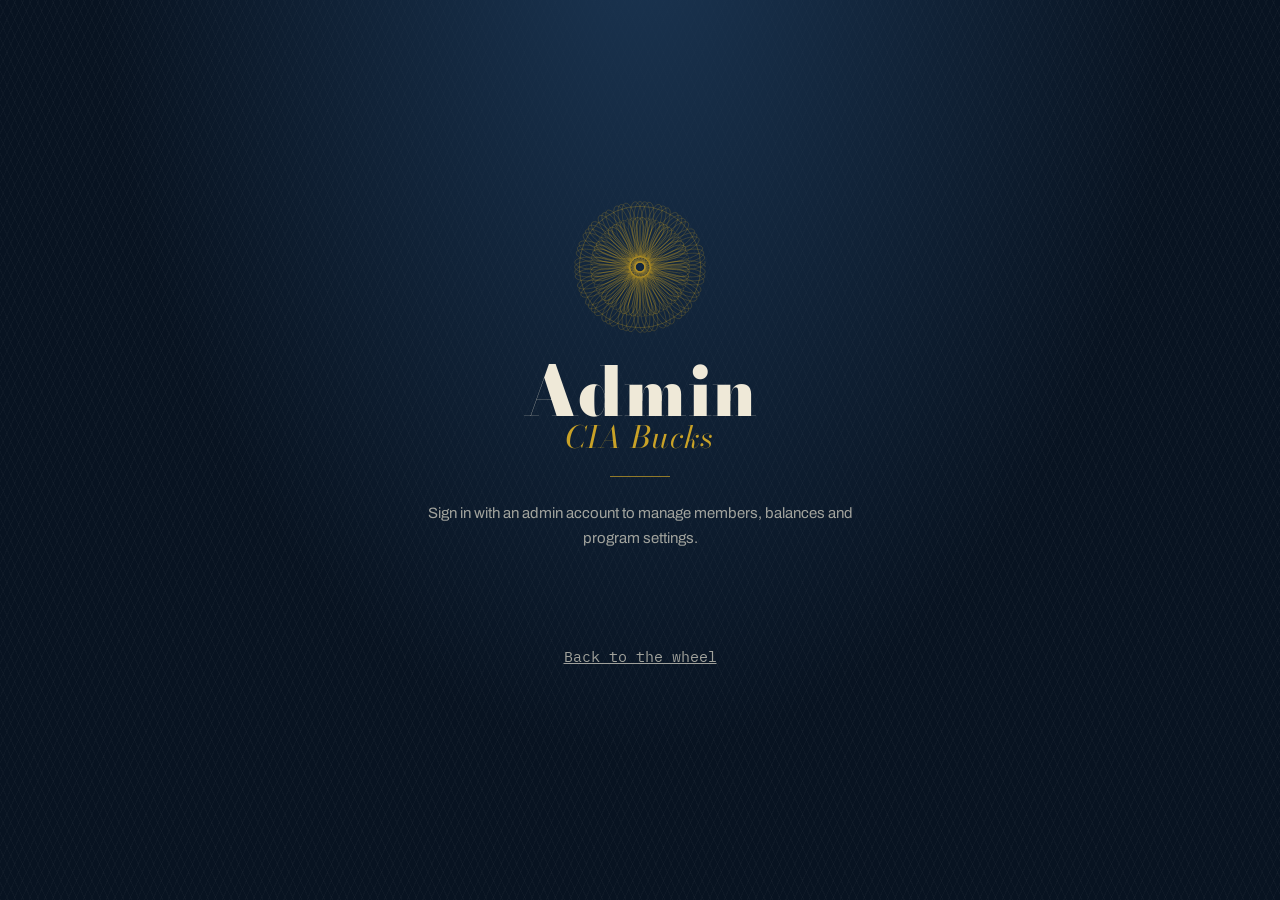
==== admin.html @ a8fc9e8f "Update admin.html" ====
<!doctype html>
<html lang="en">
<head>
<meta charset="utf-8">
<meta name="viewport" content="width=device-width, initial-scale=1">
<title>CIA Bucks — Admin</title>
<link rel="stylesheet" href="assets/styles.css">
<link rel="icon" href="data:image/svg+xml,<svg xmlns='http://www.w3.org/2000/svg' viewBox='0 0 32 32'><text y='26' font-size='26'>&#128176;</text></svg>">
</head>
<body>

<section id="gate" class="gate">
  <div class="gate-inner">
    <div id="gate-seal"></div>
    <h1>Admin<em>CIA Bucks</em></h1>
    <div class="rule"></div>
    <p>Sign in with an admin account to manage members, balances and program settings.</p>
    <div id="gate-error" class="notice"></div>
    <div id="gsi-button"></div>
    <p class="fineprint"><a href="index.html" style="color:inherit">Back to the wheel</a></p>
  </div>
</section>

<header id="masthead" class="masthead hidden">
  <div id="mast-seal"></div>
  <div class="wordmark"><b>CIA Bucks</b><span>Admin</span></div>
  <nav>
    <a class="btn btn-sm" href="index.html">The wheel</a>
    <button id="sign-out" class="btn btn-sm">Sign out</button>
    <div class="who"><small id="whoami"></small></div>
  </nav>
</header>

<main id="app" class="hidden">
  <div id="msg" class="notice"></div>

  <p class="eyebrow">Program at a glance</p>
  <dl class="tiles">
    <div class="tile"><dt>Bucks issued</dt><dd id="t-issued">$0</dd></div>
    <div class="tile"><dt>Members</dt><dd id="t-members">0</dd></div>
    <div class="tile"><dt>Spins taken</dt><dd id="t-spins">0</dd></div>
    <div class="tile"><dt>Spins outstanding</dt><dd id="t-out">0</dd></div>
  </dl>

  <div class="panels">
    <section class="panel">
      <h2>Adjust a balance</h2>
      <div class="form-grid">
        <div style="grid-column:1/-1">
          <label for="adj-email">Member</label>
          <select id="adj-email"></select>
        </div>
        <div><label for="adj-amount">Amount</label><input id="adj-amount" type="number" step="1" placeholder="25 or -25"></div>
        <div><label for="adj-note">Reason</label><input id="adj-note" placeholder="Contest payout"></div>
      </div>
      <button id="adj-go" class="btn btn-solid">Post adjustment</button>
      <p class="fineprint">Positive adds bucks, negative takes them away. Every adjustment is signed with your name in the ledger.</p>
    </section>

    <section class="panel">
      <h2>Admins</h2>
      <div class="form-row">
        <div><label for="new-admin">Add an admin by email</label><input id="new-admin" type="email" placeholder="name@topfarmersagent.com"></div>
        <button id="add-admin" class="btn">Add</button>
      </div>
      <div id="admin-chips" class="chip-list"></div>
      <p class="fineprint">Admins can sign in from any domain. The owner account is permanent.</p>
    </section>

    <section class="panel">
      <h2>Program settings</h2>
      <div class="form-grid">
        <div><label for="cfg-spinsAllowed">Spinning</label>
          <select id="cfg-spinsAllowed"><option value="true">Open</option><option value="false">Paused</option></select></div>
        <div><label for="cfg-transferThreshold">Transfers per first spin</label>
          <input id="cfg-transferThreshold" type="number" min="1"></div>
        <div><label for="cfg-occSpins">Spins per OCC</label>
          <input id="cfg-occSpins" type="number" min="0"></div>
        <div><label for="cfg-allowedDomain">Allowed domain</label><input id="cfg-allowedDomain"></div>
      </div>
      <p class="eyebrow" style="margin-top:6px">Odds</p>
      <div class="form-grid">
        <div><label for="cfg-weight5">$5 weight</label><input id="cfg-weight5" type="number" min="0"></div>
        <div><label for="cfg-weight10">$10 weight</label><input id="cfg-weight10" type="number" min="0"></div>
        <div><label for="cfg-weight20">$20 weight</label><input id="cfg-weight20" type="number" min="0"></div>
      </div>
      <p class="fineprint" id="odds-preview"></p>
      <button id="save-config" class="btn btn-solid">Save settings</button>
    </section>

    <section class="panel wide">
      <h2>Members</h2>
      <div class="scroll">
        <table>
          <thead><tr>
            <th>Member</th><th>Email</th>
            <th class="num">Transfers</th><th class="num">OCCs</th>
            <th class="num">Ready</th><th class="num">Taken</th>
            <th class="num">Balance</th><th></th>
          </tr></thead>
          <tbody id="members-body"></tbody>
        </table>
      </div>
      <p id="members-empty" class="empty hidden">No one has signed in yet.</p>
    </section>

    <section class="panel wide">
      <h2>Daily stats log</h2>
      <div class="scroll">
        <table>
          <thead><tr><th>Logged</th><th>Day</th><th>Member</th><th class="num">Transfers</th><th class="num">OCCs</th><th class="num">Spins</th></tr></thead>
          <tbody id="stats-body"></tbody>
        </table>
      </div>
      <p id="stats-empty" class="empty hidden">No stats logged yet.</p>
    </section>

    <section class="panel wide">
      <h2>Full ledger</h2>
      <div class="scroll">
        <table>
          <thead><tr><th>Date</th><th>Member</th><th>Entry</th><th class="num">Amount</th><th class="num">Balance</th><th>By</th></tr></thead>
          <tbody id="log-body"></tbody>
        </table>
      </div>
    </section>
  </div>
</main>

<script src="https://accounts.google.com/gsi/client" async defer></script>
<script src="assets/config.js"></script>
<script src="assets/common.js"></script>
<script src="assets/admin.js"></script>
</body>
</html>
---- assets/styles.css ----
@import url('https://fonts.googleapis.com/css2?family=Bodoni+Moda:ital,opsz,wght@0,6..96,400;0,6..96,700;0,6..96,900;1,6..96,400&family=Archivo:wght@400;500;600;700&family=IBM+Plex+Mono:wght@400;500;600&display=swap');

:root {
  --vault: #0c1a2b;
  --vault-deep: #081321;
  --ink: #16283e;
  --paper: #efe9d8;
  --paper-2: #e2d9c1;
  --paper-line: #c3b795;
  --green: #2e7d5b;
  --green-lit: #4bb185;
  --gold: #c9a227;
  --gold-lit: #e8c65a;
  --stamp: #a53a2e;
  --display: 'Bodoni Moda', Georgia, serif;
  --body: 'Archivo', system-ui, sans-serif;
  --mono: 'IBM Plex Mono', ui-monospace, monospace;
}

* { box-sizing: border-box; }

html, body { margin: 0; min-height: 100%; }

body {
  font-family: var(--body);
  color: var(--paper);
  background: var(--vault-deep);
  background-image:
    radial-gradient(ellipse at 50% -10%, #1b3552 0%, transparent 60%),
    repeating-linear-gradient(115deg, rgba(255,255,255,.022) 0 1px, transparent 1px 7px),
    repeating-linear-gradient(65deg, rgba(255,255,255,.022) 0 1px, transparent 1px 7px);
  background-attachment: fixed;
  -webkit-font-smoothing: antialiased;
}

/* ------------------------------------------------------------------ shell */

.masthead {
  display: flex; align-items: center; gap: 14px;
  padding: 18px clamp(16px, 4vw, 40px);
  border-bottom: 1px solid rgba(201,162,39,.28);
  background: linear-gradient(180deg, rgba(12,26,43,.96), rgba(12,26,43,.7));
  position: sticky; top: 0; z-index: 20; backdrop-filter: blur(8px);
}

.seal { width: 38px; height: 38px; flex: none; }

.wordmark { display: flex; flex-direction: column; line-height: 1; }
.wordmark b {
  font-family: var(--display); font-weight: 900; font-size: 22px;
  letter-spacing: .04em; color: var(--paper);
}
.wordmark span {
  font-family: var(--mono); font-size: 10px; letter-spacing: .22em;
  text-transform: uppercase; color: var(--gold); margin-top: 4px;
}

.masthead nav { margin-left: auto; display: flex; align-items: center; gap: 8px; }

.who { display: flex; align-items: center; gap: 10px; }
.who img { width: 30px; height: 30px; border-radius: 50%; border: 1px solid var(--gold); }
.who small { font-family: var(--mono); font-size: 11px; color: rgba(239,233,216,.62); }

main { padding: clamp(22px, 5vw, 52px) clamp(16px, 4vw, 40px) 72px; max-width: 1120px; margin: 0 auto; }

/* ------------------------------------------------------------------ atoms */

.eyebrow {
  font-family: var(--mono); font-size: 10.5px; letter-spacing: .26em;
  text-transform: uppercase; color: var(--gold); margin: 0 0 10px;
}

.btn {
  font-family: var(--body); font-weight: 600; font-size: 14px;
  padding: 10px 18px; border-radius: 2px; cursor: pointer;
  border: 1px solid rgba(201,162,39,.5); background: transparent; color: var(--paper);
  transition: background .18s, border-color .18s, color .18s;
}
.btn:hover { background: rgba(201,162,39,.14); border-color: var(--gold); }
.btn:focus-visible { outline: 2px solid var(--gold-lit); outline-offset: 2px; }
.btn[disabled] { opacity: .42; cursor: not-allowed; }
.btn-solid { background: var(--gold); border-color: var(--gold); color: #1a1305; }
.btn-solid:hover { background: var(--gold-lit); border-color: var(--gold-lit); }
.btn-danger { border-color: rgba(165,58,46,.6); color: #e9a79e; }
.btn-danger:hover { background: rgba(165,58,46,.18); border-color: var(--stamp); }
.btn-sm { padding: 6px 12px; font-size: 12.5px; }

input, select {
  font-family: var(--mono); font-size: 13px; color: var(--paper);
  background: rgba(255,255,255,.04); border: 1px solid rgba(239,233,216,.18);
  border-radius: 2px; padding: 9px 11px; width: 100%;
}
input:focus, select:focus { outline: none; border-color: var(--gold); background: rgba(255,255,255,.07); }
select option { background: var(--vault); }
label {
  display: block; font-family: var(--mono); font-size: 10px; letter-spacing: .18em;
  text-transform: uppercase; color: rgba(239,233,216,.5); margin-bottom: 6px;
}

.notice {
  border-left: 2px solid var(--gold); background: rgba(201,162,39,.09);
  padding: 11px 14px; font-size: 13.5px; border-radius: 0 2px 2px 0; margin: 0 0 18px;
}
.notice.bad { border-left-color: var(--stamp); background: rgba(165,58,46,.13); color: #f0c4bd; }
.notice.good { border-left-color: var(--green-lit); background: rgba(75,177,133,.11); }
.notice:empty { display: none; }

/* --------------------------------------------------------------- sign-in */

.gate {
  min-height: 100dvh; display: grid; place-items: center;
  padding: 32px 20px; text-align: center;
}
.gate-inner { max-width: 460px; }
.gate .rosette { width: 132px; height: 132px; margin: 0 auto 26px; display: block; }
.gate h1 {
  font-family: var(--display); font-weight: 900; font-size: clamp(40px, 9vw, 68px);
  margin: 0; letter-spacing: .01em; line-height: .95;
}
.gate h1 em { font-style: italic; font-weight: 400; display: block; font-size: .45em; color: var(--gold); letter-spacing: .04em; }
.gate p { color: rgba(239,233,216,.66); font-size: 15px; line-height: 1.65; margin: 20px 0 30px; }
.gate .rule { width: 60px; height: 1px; background: var(--gold); margin: 24px auto; opacity: .7; }
#gsi-button { display: flex; justify-content: center; min-height: 44px; }
.fineprint { font-family: var(--mono); font-size: 11px; color: rgba(239,233,216,.4); margin-top: 26px; line-height: 1.8; }

/* -------------------------------------------------------------- the floor */

.floor { display: grid; grid-template-columns: minmax(0, 1fr) minmax(0, 420px); gap: clamp(28px, 5vw, 56px); align-items: start; }
@media (max-width: 880px) { .floor { grid-template-columns: 1fr; } .floor .stage { order: -1; } }

/* wheel */
.stage { text-align: center; }
.wheel-wrap { position: relative; width: min(100%, 380px); margin: 0 auto; aspect-ratio: 1; }
.wheel { width: 100%; height: 100%; display: block; filter: drop-shadow(0 18px 34px rgba(0,0,0,.55)); }
#wheel-rotor { transform-origin: 200px 200px; }
.pointer { position: absolute; top: -6px; left: 50%; transform: translateX(-50%); z-index: 2; }

.spin-btn {
  margin-top: 14px; font-family: var(--display); font-weight: 700; font-size: 19px;
  letter-spacing: .12em; text-transform: uppercase; padding: 14px 44px;
}
.spin-status { font-family: var(--mono); font-size: 11.5px; letter-spacing: .1em; text-transform: uppercase; color: rgba(239,233,216,.5); margin-top: 14px; min-height: 18px; }

/* ---------------------------------------------------------- the banknote */

.note {
  position: relative; background: var(--paper); color: var(--ink);
  border-radius: 3px; padding: 26px 26px 22px; overflow: hidden;
  box-shadow: 0 16px 40px rgba(0,0,0,.5), 0 0 0 1px rgba(0,0,0,.35);
}
.note::before {
  content: ''; position: absolute; inset: 9px; border: 1.5px solid var(--green);
  border-radius: 2px; opacity: .5; pointer-events: none;
}
.note::after {
  content: ''; position: absolute; inset: 0; pointer-events: none; opacity: .18;
  background:
    repeating-linear-gradient(45deg, var(--paper-line) 0 .5px, transparent .5px 6px),
    repeating-linear-gradient(-45deg, var(--paper-line) 0 .5px, transparent .5px 6px);
}
.note > * { position: relative; z-index: 1; }
.note-top { display: flex; justify-content: space-between; align-items: baseline; }
.note-top .eyebrow { color: var(--green); margin: 0; }
.note-serial { font-family: var(--mono); font-size: 10.5px; color: var(--stamp); letter-spacing: .12em; }

.amount {
  font-family: var(--display); font-weight: 900; line-height: .88;
  font-size: clamp(58px, 14vw, 88px); margin: 14px 0 2px; letter-spacing: -.02em;
}
.amount sup { font-size: .38em; vertical-align: super; font-weight: 700; margin-right: .06em; }
.note-words { font-family: var(--display); font-style: italic; font-size: 15px; color: var(--green); }

.note-foot {
  display: flex; gap: 22px; margin-top: 20px; padding-top: 14px;
  border-top: 1px solid rgba(46,125,91,.32);
}
.note-foot div { flex: 1; }
.note-foot dt { font-family: var(--mono); font-size: 9.5px; letter-spacing: .16em; text-transform: uppercase; color: rgba(22,40,62,.55); margin: 0 0 3px; }
.note-foot dd { margin: 0; font-family: var(--mono); font-size: 14px; font-weight: 600; }

.stamp {
  position: absolute; right: 16px; bottom: 12px; z-index: 2;
  font-family: var(--display); font-weight: 700; font-size: 15px; letter-spacing: .18em;
  color: var(--stamp); border: 2.5px solid var(--stamp); border-radius: 3px;
  padding: 5px 11px; transform: rotate(-11deg) scale(.85); opacity: 0;
  transition: opacity .35s ease, transform .35s cubic-bezier(.2,1.7,.5,1);
}
.stamp.show { opacity: .82; transform: rotate(-11deg) scale(1); }

/* ------------------------------------------------------------ stats card */

.stats-card {
  border: 1px solid rgba(201,162,39,.24); border-radius: 3px;
  padding: 20px 22px; background: rgba(255,255,255,.022);
}
.stat-inputs { display: grid; grid-template-columns: 1fr 1fr; gap: 14px; margin-bottom: 14px; }
.earn-preview {
  font-family: var(--mono); font-size: 12.5px; letter-spacing: .04em;
  color: var(--gold-lit); min-height: 18px; margin: 0 0 14px;
}
.stats-card .btn-solid { width: 100%; }
#rules-note { line-height: 1.7; }
.done-lead { font-family: var(--display); font-style: italic; font-size: 18px; color: var(--green-lit); margin: 0 0 16px; }
.done-grid { display: grid; grid-template-columns: repeat(3, 1fr); gap: 14px; margin: 0 0 14px; }
.done-grid div { text-align: center; border: 1px solid rgba(239,233,216,.12); border-radius: 2px; padding: 12px 8px; }
.done-grid dt { font-family: var(--mono); font-size: 9.5px; letter-spacing: .16em; text-transform: uppercase; color: rgba(239,233,216,.5); margin: 0 0 6px; }
.done-grid dd { margin: 0; font-family: var(--display); font-weight: 700; font-size: 28px; line-height: 1; }
.done-grid dd.lit { color: var(--gold-lit); }

.spins-ready {
  margin-top: 22px; font-family: var(--mono); font-size: 12px; letter-spacing: .12em;
  text-transform: uppercase; color: rgba(239,233,216,.62);
}
.spins-ready b { font-family: var(--display); font-size: 20px; color: var(--gold-lit); margin-right: 4px; }

/* ---------------------------------------------------------------- ledger */

.ledger { margin-top: 34px; }
.ledger h2, .panel h2 {
  font-family: var(--display); font-weight: 700; font-size: 21px; margin: 0 0 14px;
  padding-bottom: 9px; border-bottom: 1px solid rgba(201,162,39,.26);
}
table { width: 100%; border-collapse: collapse; font-family: var(--mono); font-size: 12.5px; }
th {
  text-align: left; font-size: 9.5px; letter-spacing: .18em; text-transform: uppercase;
  color: rgba(239,233,216,.45); font-weight: 500; padding: 0 10px 8px 0;
}
td { padding: 9px 10px 9px 0; border-top: 1px solid rgba(239,233,216,.09); vertical-align: middle; }
tbody tr:hover { background: rgba(255,255,255,.028); }
.num { text-align: right; font-variant-numeric: tabular-nums; }
.pos { color: var(--green-lit); }
.neg { color: #e9a79e; }
.muted { color: rgba(239,233,216,.42); }
.empty { padding: 26px 0; color: rgba(239,233,216,.42); font-family: var(--mono); font-size: 12.5px; }

.tag {
  font-size: 9.5px; letter-spacing: .14em; text-transform: uppercase;
  border: 1px solid currentColor; border-radius: 2px; padding: 2px 6px; opacity: .8;
}

/* ----------------------------------------------------------------- admin */

.tiles { display: grid; grid-template-columns: repeat(auto-fit, minmax(160px, 1fr)); gap: 14px; margin-bottom: 34px; }
.tile { border: 1px solid rgba(201,162,39,.22); border-radius: 2px; padding: 16px 18px; background: rgba(255,255,255,.022); }
.tile dt { font-family: var(--mono); font-size: 9.5px; letter-spacing: .18em; text-transform: uppercase; color: rgba(239,233,216,.5); margin: 0 0 8px; }
.tile dd { margin: 0; font-family: var(--display); font-weight: 700; font-size: 32px; line-height: 1; }

.panels { display: grid; grid-template-columns: repeat(auto-fit, minmax(300px, 1fr)); gap: clamp(24px, 4vw, 42px); }
.panel { min-width: 0; }
.panel.wide { grid-column: 1 / -1; }
.form-row { display: grid; grid-template-columns: 1fr auto; gap: 10px; align-items: end; margin-bottom: 12px; }
.form-grid { display: grid; grid-template-columns: repeat(auto-fit, minmax(140px, 1fr)); gap: 12px; margin-bottom: 14px; }
.scroll { max-height: 420px; overflow: auto; }
.chip-list { display: flex; flex-wrap: wrap; gap: 8px; margin-top: 4px; }
.chip {
  display: flex; align-items: center; gap: 8px; font-family: var(--mono); font-size: 12px;
  border: 1px solid rgba(239,233,216,.2); border-radius: 2px; padding: 5px 6px 5px 10px;
}
.chip button { background: none; border: 0; color: rgba(239,233,216,.5); cursor: pointer; font-size: 15px; line-height: 1; padding: 0 4px; }
.chip button:hover { color: var(--stamp); }
.chip.locked { border-color: rgba(201,162,39,.45); color: var(--gold-lit); }

.hidden { display: none !important; }

@media (prefers-reduced-motion: reduce) {
  .stamp { transition: opacity .2s; }
}
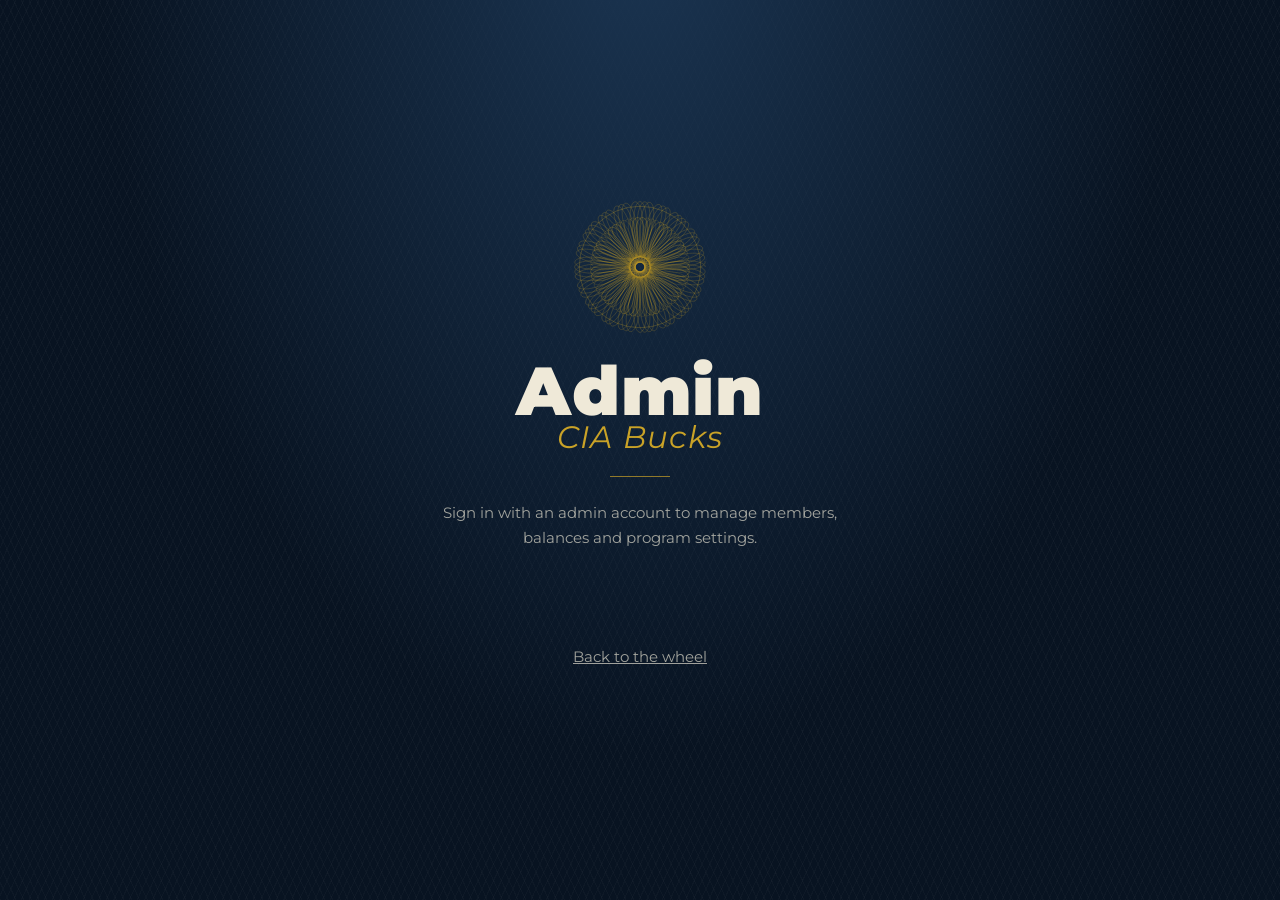
==== commit 7f3068a8: "Update admin.html" ====
--- a/admin.html
+++ b/admin.html
@@ -26,6 +26,7 @@
   <div class="wordmark"><b>CIA Bucks</b><span>Admin</span></div>
   <nav>
     <a class="btn btn-sm" href="index.html">The wheel</a>
+    <a class="btn btn-sm" href="transactions.html">Transactions</a>
     <button id="sign-out" class="btn btn-sm">Sign out</button>
     <div class="who"><small id="whoami"></small></div>
   </nav>
@@ -40,6 +41,7 @@
     <div class="tile"><dt>Members</dt><dd id="t-members">0</dd></div>
     <div class="tile"><dt>Spins taken</dt><dd id="t-spins">0</dd></div>
     <div class="tile"><dt>Spins outstanding</dt><dd id="t-out">0</dd></div>
+    <div class="tile"><dt>Baseballs awarded</dt><dd id="t-baseballs">0</dd></div>
   </dl>
 
   <div class="panels">
@@ -95,6 +97,7 @@
           <thead><tr>
             <th>Member</th><th>Email</th>
             <th class="num">Transfers</th><th class="num">OCCs</th>
+            <th class="num">⚾</th>
             <th class="num">Ready</th><th class="num">Taken</th>
             <th class="num">Balance</th><th></th>
           </tr></thead>
--- a/assets/styles.css
+++ b/assets/styles.css
@@ -1,4 +1,4 @@
-@import url('https://fonts.googleapis.com/css2?family=Bodoni+Moda:ital,opsz,wght@0,6..96,400;0,6..96,700;0,6..96,900;1,6..96,400&family=Archivo:wght@400;500;600;700&family=IBM+Plex+Mono:wght@400;500;600&display=swap');
+@import url('https://fonts.googleapis.com/css2?family=Montserrat:ital,wght@0,300;0,400;0,500;0,600;0,700;0,800;0,900;1,400;1,600&display=swap');
 
 :root {
   --vault: #0c1a2b;
@@ -12,9 +12,9 @@
   --gold: #c9a227;
   --gold-lit: #e8c65a;
   --stamp: #a53a2e;
-  --display: 'Bodoni Moda', Georgia, serif;
-  --body: 'Archivo', system-ui, sans-serif;
-  --mono: 'IBM Plex Mono', ui-monospace, monospace;
+  --display: 'Montserrat', system-ui, sans-serif;
+  --body: 'Montserrat', system-ui, sans-serif;
+  --mono: 'Montserrat', system-ui, sans-serif;
 }
 
 * { box-sizing: border-box; }
@@ -170,6 +170,20 @@
 .amount sup { font-size: .38em; vertical-align: super; font-weight: 700; margin-right: .06em; }
 .note-words { font-family: var(--display); font-style: italic; font-size: 15px; color: var(--green); }
 
+.note-awards { margin-top: 18px; }
+.awards-label {
+  display: block; font-family: var(--mono); font-size: 9.5px; letter-spacing: .16em;
+  text-transform: uppercase; color: rgba(22,40,62,.55); margin-bottom: 8px;
+}
+.awards-icons { display: flex; flex-wrap: wrap; gap: 12px; align-items: center; }
+.awards-set { display: inline-flex; gap: 4px; }
+.awards-more { font-family: var(--mono); font-size: 12px; font-weight: 700; color: var(--stamp); align-self: center; }
+.awards-cap {
+  display: block; margin-top: 9px; font-family: var(--mono); font-size: 10.5px;
+  color: var(--green); letter-spacing: .02em; font-weight: 600;
+}
+.bball { display: block; }
+
 .note-foot {
   display: flex; gap: 22px; margin-top: 20px; padding-top: 14px;
   border-top: 1px solid rgba(46,125,91,.32);
@@ -262,6 +276,12 @@
 
 .hidden { display: none !important; }
 
+.holdings {
+  font-family: var(--mono); font-size: 12.5px; color: var(--gold-lit);
+  margin: 0 0 14px; min-height: 18px;
+}
+.explain { font-size: 13.5px; line-height: 1.65; color: rgba(239,233,216,.72); margin: 0 0 14px; }
+
 @media (prefers-reduced-motion: reduce) {
   .stamp { transition: opacity .2s; }
 }
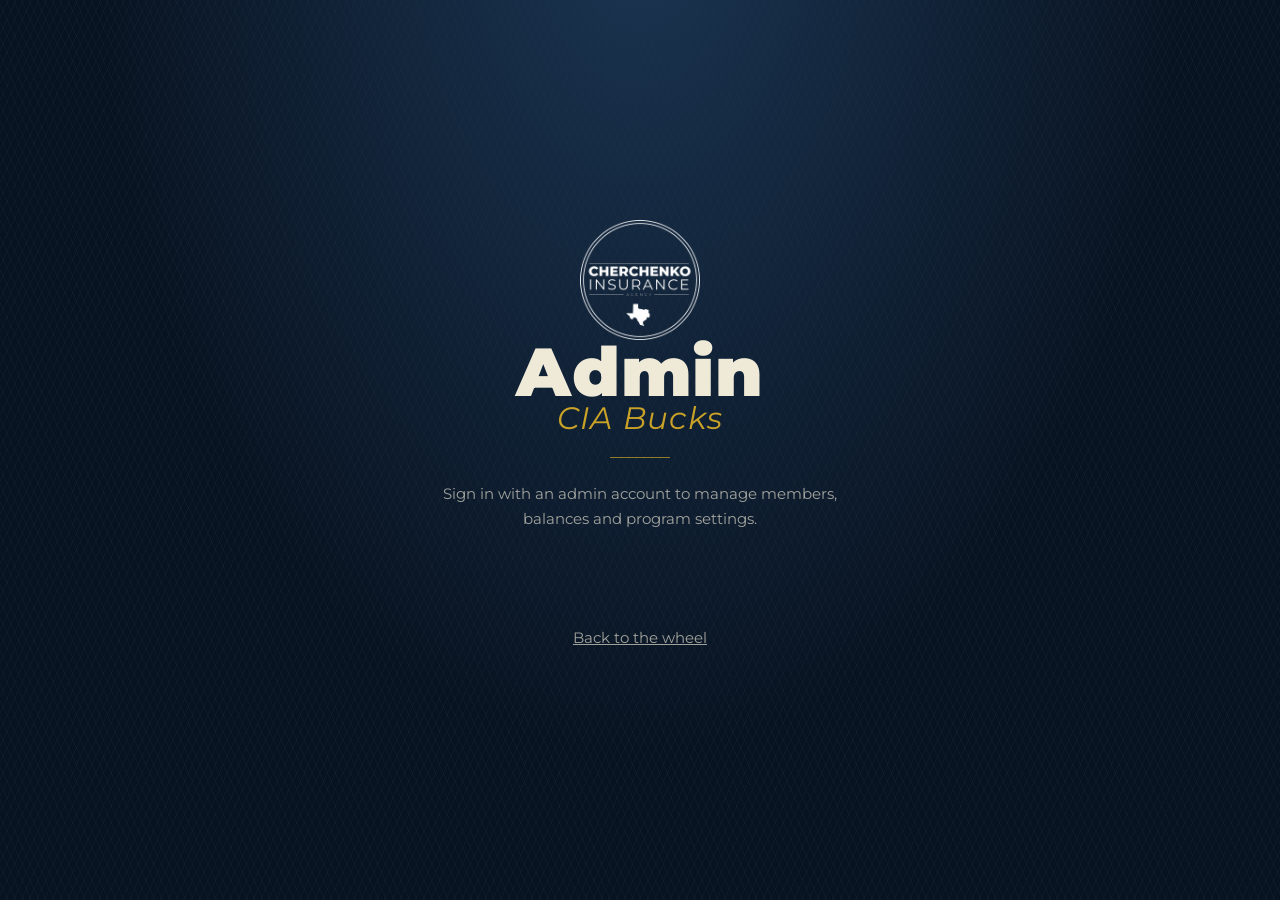
==== commit 8f56c750: "Update admin.html" ====
--- a/admin.html
+++ b/admin.html
@@ -42,6 +42,7 @@
     <div class="tile"><dt>Spins taken</dt><dd id="t-spins">0</dd></div>
     <div class="tile"><dt>Spins outstanding</dt><dd id="t-out">0</dd></div>
     <div class="tile"><dt>Baseballs awarded</dt><dd id="t-baseballs">0</dd></div>
+    <div class="tile"><dt>MVP awards</dt><dd id="t-mvp">0</dd></div>
   </dl>
 
   <div class="panels">
@@ -60,13 +61,47 @@
     </section>
 
     <section class="panel">
-      <h2>Admins</h2>
-      <div class="form-row">
-        <div><label for="new-admin">Add an admin by email</label><input id="new-admin" type="email" placeholder="name@topfarmersagent.com"></div>
-        <button id="add-admin" class="btn">Add</button>
+      <h2>Award baseballs</h2>
+      <div class="form-grid">
+        <div style="grid-column:1/-1">
+          <label for="ball-email">Member</label>
+          <select id="ball-email"></select>
+        </div>
+        <div><label for="ball-amount">Baseballs</label><input id="ball-amount" type="number" step="1" placeholder="1 or -1"></div>
+        <div><label for="ball-note">Reason</label><input id="ball-note" placeholder="Home run award"></div>
       </div>
-      <div id="admin-chips" class="chip-list"></div>
-      <p class="fineprint">Admins can sign in from any domain. The owner account is permanent.</p>
+      <button id="ball-go" class="btn btn-solid">Award baseballs</button>
+      <p class="fineprint">Home Run Awards, added by hand. 3 baseballs = $2,500 toward an experience. Positive awards, negative takes back.</p>
+    </section>
+
+    <section class="panel">
+      <h2>Award MVP</h2>
+      <div class="form-grid">
+        <div style="grid-column:1/-1">
+          <label for="mvp-email">Member</label>
+          <select id="mvp-email"></select>
+        </div>
+        <div><label for="mvp-amount">MVP awards</label><input id="mvp-amount" type="number" step="1" placeholder="1 or -1"></div>
+        <div><label for="mvp-note">Reason</label><input id="mvp-note" placeholder="MVP of the month"></div>
+      </div>
+      <button id="mvp-go" class="btn btn-solid">Award MVP</button>
+      <p class="fineprint">MVP awards, added by hand. Each MVP = $300 toward an experience. Positive awards, negative takes back.</p>
+    </section>
+
+    <section class="panel">
+      <h2>Roles</h2>
+      <div class="form-grid">
+        <div style="grid-column:1/-1"><label for="role-email">Email</label>
+          <input id="role-email" type="email" placeholder="name@topfarmersagent.com"></div>
+        <div><label for="role-kind">Role</label>
+          <select id="role-kind">
+            <option value="lead">Team Lead</option>
+            <option value="admin">Admin</option>
+          </select></div>
+        <div style="align-self:end"><button id="role-go" class="btn btn-solid" style="width:100%">Assign role</button></div>
+      </div>
+      <div id="role-chips" class="chip-list"></div>
+      <p class="fineprint">Admins can do everything. Team leads can spin and trigger a re-log for teammates. Assigning a role to someone who already has one changes it. The owner is always an admin.</p>
     </section>
 
     <section class="panel">
@@ -79,6 +114,8 @@
         <div><label for="cfg-occSpins">Spins per OCC</label>
           <input id="cfg-occSpins" type="number" min="0"></div>
         <div><label for="cfg-allowedDomain">Allowed domain</label><input id="cfg-allowedDomain"></div>
+        <div><label for="cfg-confettiIntensity">Confetti intensity (0–100)</label>
+          <input id="cfg-confettiIntensity" type="number" min="0" max="100"></div>
       </div>
       <p class="eyebrow" style="margin-top:6px">Odds</p>
       <div class="form-grid">
@@ -97,7 +134,7 @@
           <thead><tr>
             <th>Member</th><th>Email</th>
             <th class="num">Transfers</th><th class="num">OCCs</th>
-            <th class="num">⚾</th>
+            <th class="num">⚾</th><th class="num">🏆</th>
             <th class="num">Ready</th><th class="num">Taken</th>
             <th class="num">Balance</th><th></th>
           </tr></thead>
--- a/assets/styles.css
+++ b/assets/styles.css
@@ -44,6 +44,8 @@
 }
 
 .seal { width: 38px; height: 38px; flex: none; }
+.gate-logo { display: block; margin: 0 auto; }
+img.seal, img.gate-logo { object-fit: contain; }
 
 .wordmark { display: flex; flex-direction: column; line-height: 1; }
 .wordmark b {
@@ -139,6 +141,24 @@
   margin-top: 14px; font-family: var(--display); font-weight: 700; font-size: 19px;
   letter-spacing: .12em; text-transform: uppercase; padding: 14px 44px;
 }
+.spin-all-btn {
+  display: block; margin: 12px auto 0; font-family: var(--display); font-weight: 700;
+  letter-spacing: .1em; text-transform: uppercase; font-size: 14px;
+  border-color: rgba(201,162,39,.55); color: var(--gold-lit);
+}
+.spin-all-btn:hover { background: rgba(201,162,39,.14); border-color: var(--gold); }
+.mute-btn {
+  display: inline-block; margin-top: 14px; background: none; border: 0; cursor: pointer;
+  font-family: var(--mono); font-size: 10.5px; letter-spacing: .16em; text-transform: uppercase;
+  color: rgba(239,233,216,.45); padding: 4px 8px;
+}
+.mute-btn:hover { color: var(--gold-lit); }
+.mute-btn:focus-visible { outline: 2px solid var(--gold-lit); outline-offset: 2px; }
+
+#confetti-canvas {
+  position: fixed; inset: 0; width: 100vw; height: 100vh;
+  pointer-events: none; z-index: 60;
+}
 .spin-status { font-family: var(--mono); font-size: 11.5px; letter-spacing: .1em; text-transform: uppercase; color: rgba(239,233,216,.5); margin-top: 14px; min-height: 18px; }
 
 /* ---------------------------------------------------------- the banknote */
@@ -171,12 +191,26 @@
 .note-words { font-family: var(--display); font-style: italic; font-size: 15px; color: var(--green); }
 
 .note-awards { margin-top: 18px; }
+.awards-head { display: flex; justify-content: space-between; align-items: baseline; margin-bottom: 8px; }
 .awards-label {
-  display: block; font-family: var(--mono); font-size: 9.5px; letter-spacing: .16em;
-  text-transform: uppercase; color: rgba(22,40,62,.55); margin-bottom: 8px;
-}
+  font-family: var(--mono); font-size: 9.5px; letter-spacing: .16em;
+  text-transform: uppercase; color: rgba(22,40,62,.55);
+}
+.awards-count { font-family: var(--display); font-weight: 700; font-size: 16px; color: var(--stamp); }
+.note-awards.empty .awards-count {
+  font-family: var(--mono); font-weight: 600; font-size: 10px; letter-spacing: .14em;
+  text-transform: uppercase; color: rgba(22,40,62,.4);
+}
+.note-awards.empty .awards-cap { color: rgba(22,40,62,.5); }
 .awards-icons { display: flex; flex-wrap: wrap; gap: 12px; align-items: center; }
 .awards-set { display: inline-flex; gap: 4px; }
+.awards-set.full {
+  border: 1.4px solid rgba(165,58,46,.5);
+  border-radius: 7px;
+  padding: 4px 6px;
+  margin: -4px 0;
+  background: rgba(165,58,46,.07);
+}
 .awards-more { font-family: var(--mono); font-size: 12px; font-weight: 700; color: var(--stamp); align-self: center; }
 .awards-cap {
   display: block; margin-top: 9px; font-family: var(--mono); font-size: 10.5px;
